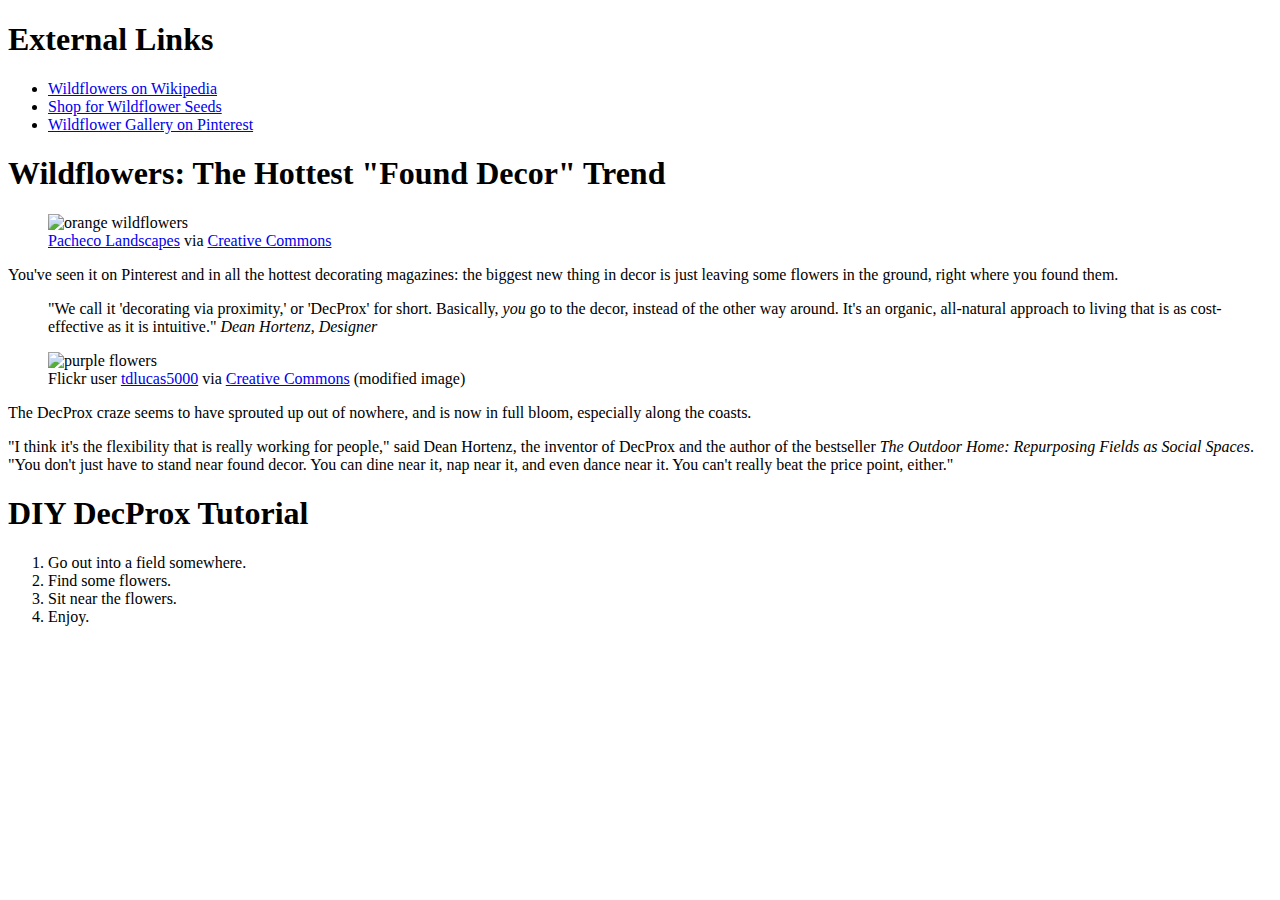
==== css/responsive-design/index.html @ e0c925d9 "Remove duplicate <p> and add missing </ol>" ====
<!DOCTYPE html>
<html>
<head>
  <title>Wildflowers Article</title>
  <link rel="stylesheet" href="style.css">
</head>
<body>
  <section id="external-links">
    <h1>External Links</h1>
    <ul>
    <li><a href="https://en.wikipedia.org/wiki/Wildflower">Wildflowers on Wikipedia</a></li>
    <li><a href="http://www.americanmeadows.com/wildflower-seeds">Shop for Wildflower Seeds</a></li>
    <li><a href="https://www.pinterest.com/pscheen/wildflowers/">Wildflower Gallery on Pinterest</a></li>
  </ul>
  </section>
  <main>
    <h1>Wildflowers: The Hottest "Found Decor" Trend</h1>
    <figure>
      <img src="images/orange_flowers.jpg" alt="orange wildflowers">
      <figcaption><a href="https://www.flickr.com/photos/pachecophotography/5595444482/in/[base64]">Pacheco Landscapes</a> via <a href="https://creativecommons.org/licenses/by-nd/2.0/">Creative Commons</a></figcaption>
    </figure>
    <p>You've seen it on Pinterest and in all the hottest decorating magazines: the biggest new thing in decor is just leaving some flowers in the ground, right where you found them.</p>
    <blockquote>
      "We call it 'decorating via proximity,' or 'DecProx' for short. Basically, <em>you</em> go to the decor, instead of the other way around. It's an organic, all-natural approach to living that is as cost-effective as it is intuitive."
      <cite>Dean Hortenz, Designer</cite>
    </blockquote>
    <figure>
      <img src="images/purple_flowers.jpg" alt="purple flowers">
      <figcaption>Flickr user <a href="https://www.flickr.com/photos/tdlucas5000/16589511247/in/[base64]">tdlucas5000</a> via <a href="https://creativecommons.org/licenses/by/2.0/">Creative Commons</a> (modified image)</figcaption>
    </figure>
    <p class="credit">The DecProx craze seems to have sprouted up out of nowhere, and is now in full bloom, especially along the coasts.</p>
    <p>"I think it's the flexibility that is really working for people," said Dean Hortenz, the inventor of DecProx and the author of the bestseller <em>The Outdoor Home: Repurposing Fields as Social Spaces</em>. "You don't just have to stand near found decor. You can dine near it, nap near it, and even dance near it. You can't really beat the price point, either."</p>
    <h1>DIY DecProx Tutorial</h1>
    <ol>
      <li>Go out into a field somewhere.</li>
      <li>Find some flowers.</li>
      <li>Sit near the flowers.</li>
      <li>Enjoy.</li>
    </ol>
  </main>
</body>
</html>
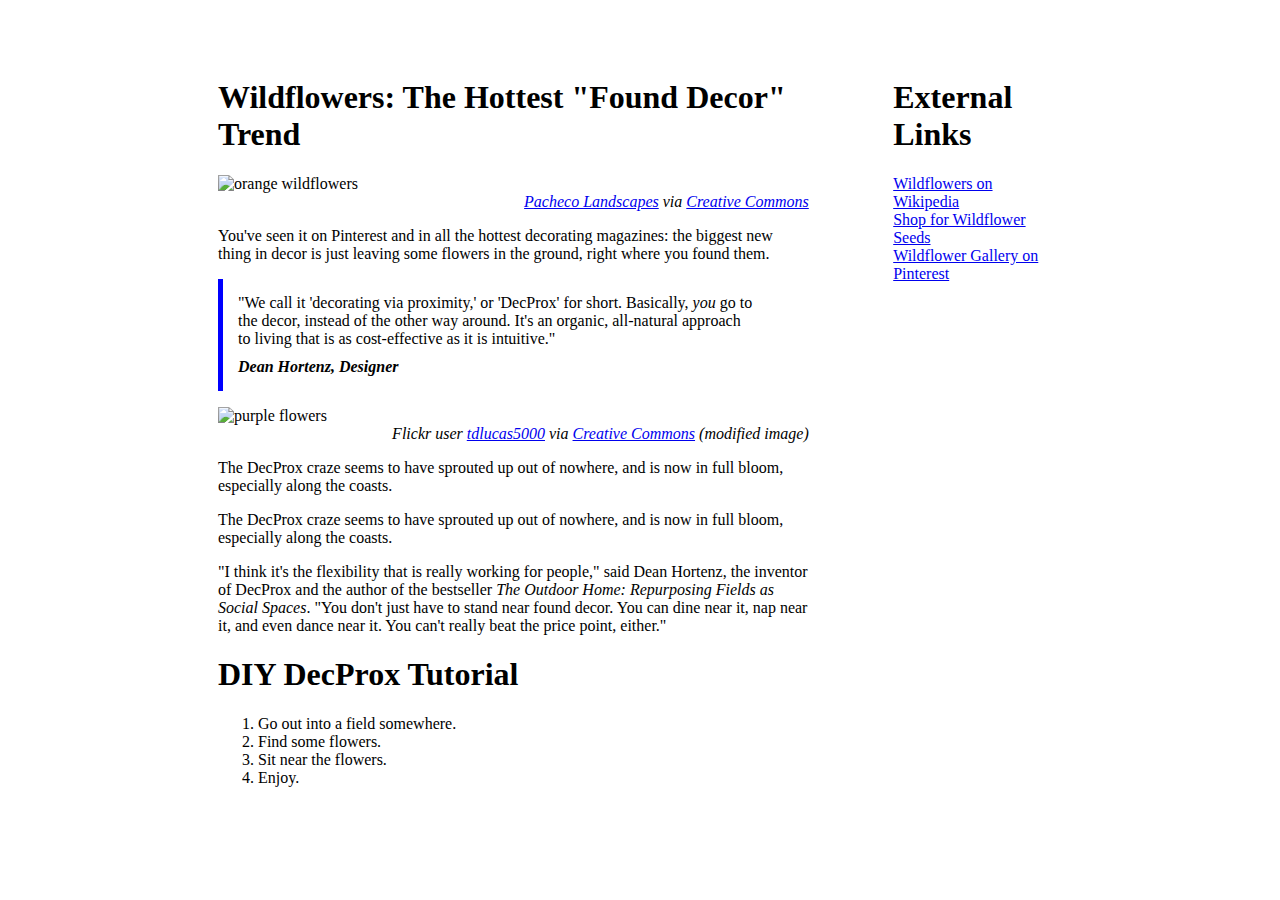
==== commit b4240ec9: "Sync file with Devbootcamp" ====
--- a/css/responsive-design/index.html
+++ b/css/responsive-design/index.html
@@ -8,10 +8,10 @@
   <section id="external-links">
     <h1>External Links</h1>
     <ul>
-    <li><a href="https://en.wikipedia.org/wiki/Wildflower">Wildflowers on Wikipedia</a></li>
-    <li><a href="http://www.americanmeadows.com/wildflower-seeds">Shop for Wildflower Seeds</a></li>
-    <li><a href="https://www.pinterest.com/pscheen/wildflowers/">Wildflower Gallery on Pinterest</a></li>
-  </ul>
+      <li><a href="https://en.wikipedia.org/wiki/Wildflower">Wildflowers on Wikipedia</a></li>
+      <li><a href="http://www.americanmeadows.com/wildflower-seeds">Shop for Wildflower Seeds</a></li>
+      <li><a href="https://www.pinterest.com/pscheen/wildflowers/">Wildflower Gallery on Pinterest</a></li>
+    </ul>
   </section>
   <main>
     <h1>Wildflowers: The Hottest "Found Decor" Trend</h1>
@@ -29,6 +29,7 @@
       <figcaption>Flickr user <a href="https://www.flickr.com/photos/tdlucas5000/16589511247/in/[base64]">tdlucas5000</a> via <a href="https://creativecommons.org/licenses/by/2.0/">Creative Commons</a> (modified image)</figcaption>
     </figure>
     <p class="credit">The DecProx craze seems to have sprouted up out of nowhere, and is now in full bloom, especially along the coasts.</p>
+    <p>The DecProx craze seems to have sprouted up out of nowhere, and is now in full bloom, especially along the coasts.</p>
     <p>"I think it's the flexibility that is really working for people," said Dean Hortenz, the inventor of DecProx and the author of the bestseller <em>The Outdoor Home: Repurposing Fields as Social Spaces</em>. "You don't just have to stand near found decor. You can dine near it, nap near it, and even dance near it. You can't really beat the price point, either."</p>
     <h1>DIY DecProx Tutorial</h1>
     <ol>
--- a/css/responsive-design/style.css
+++ b/css/responsive-design/style.css
@@ -0,0 +1,93 @@
+html {
+  max-width: 960px;
+  margin: 0px auto;
+}
+
+body{
+  max-width: 100%;
+  min-width: 30%;
+  padding: 50px;
+  text-align: left;
+}
+
+main {
+ display: inline-block;
+ width: 70%;
+}
+
+#external-links{
+  width:20%;
+  display:inline-block;
+  float:right;
+}
+
+blockquote {
+  display: block;
+  text-align: left;
+  border-left: 5px solid blue;
+  padding: 15px;
+  margin-left: 0px;
+}
+
+cite {
+  font-weight: bold;
+  display: block;
+  margin-top: 10px;
+}
+
+#external-links ul {
+  text-align: left;
+  display: block;
+  list-style-type: none;
+  padding-left: 0px;
+}
+
+p {
+  display: block;
+  text-align: left;
+}
+
+ol {
+  text-align: left;
+}
+
+img {
+  width: 100%;
+}
+
+figure {
+  margin-left: 0px;
+  margin-right: 0px;
+}
+
+figcaption {
+  font-style: italic;
+  text-align: right;
+}
+
+/* -- Media queries -- */
+
+@media screen and (max-width: 770px){
+  #external-links {
+    width: 100%;
+  }
+}
+
+@media screen and (max-width: 570px) {
+  body {
+    background-color: hotpink;
+    border: none;
+  }
+}
+
+@media screen and (min-width : 320, max-width: 570px){
+  h1 {
+    font-size: 1em;
+  }
+  #external-links ul blockquote p figcaption ol {
+    width: 100%;
+    border: none;
+    font-size: 0.8em;
+    text-align: center;
+  }
+}